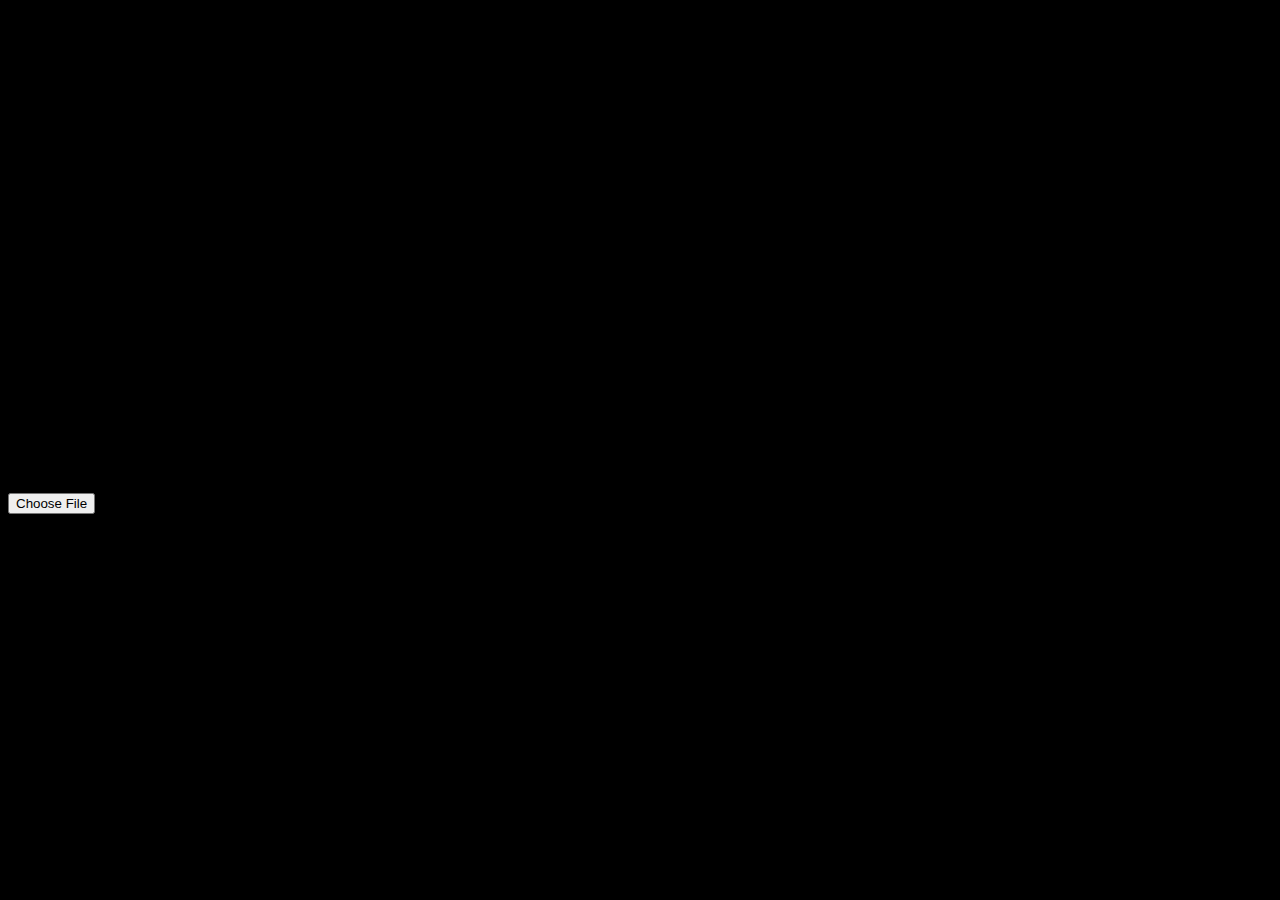
==== newRGB/index.html @ d76bac74 "Add files via upload" ====
<!DOCTYPE html>
<html>
    <body>
	<input type="file" id="fileInput" accept="image/png, image/*" />
        <canvas id="pix" width="500" height="500"></canvas>
    </body>
    <link rel="stylesheet" type="text/css" href="style.css"/> 
    <script src="./index.js"></script>
</html>
---- newRGB/style.css ----
body{
    background-color:black;
}
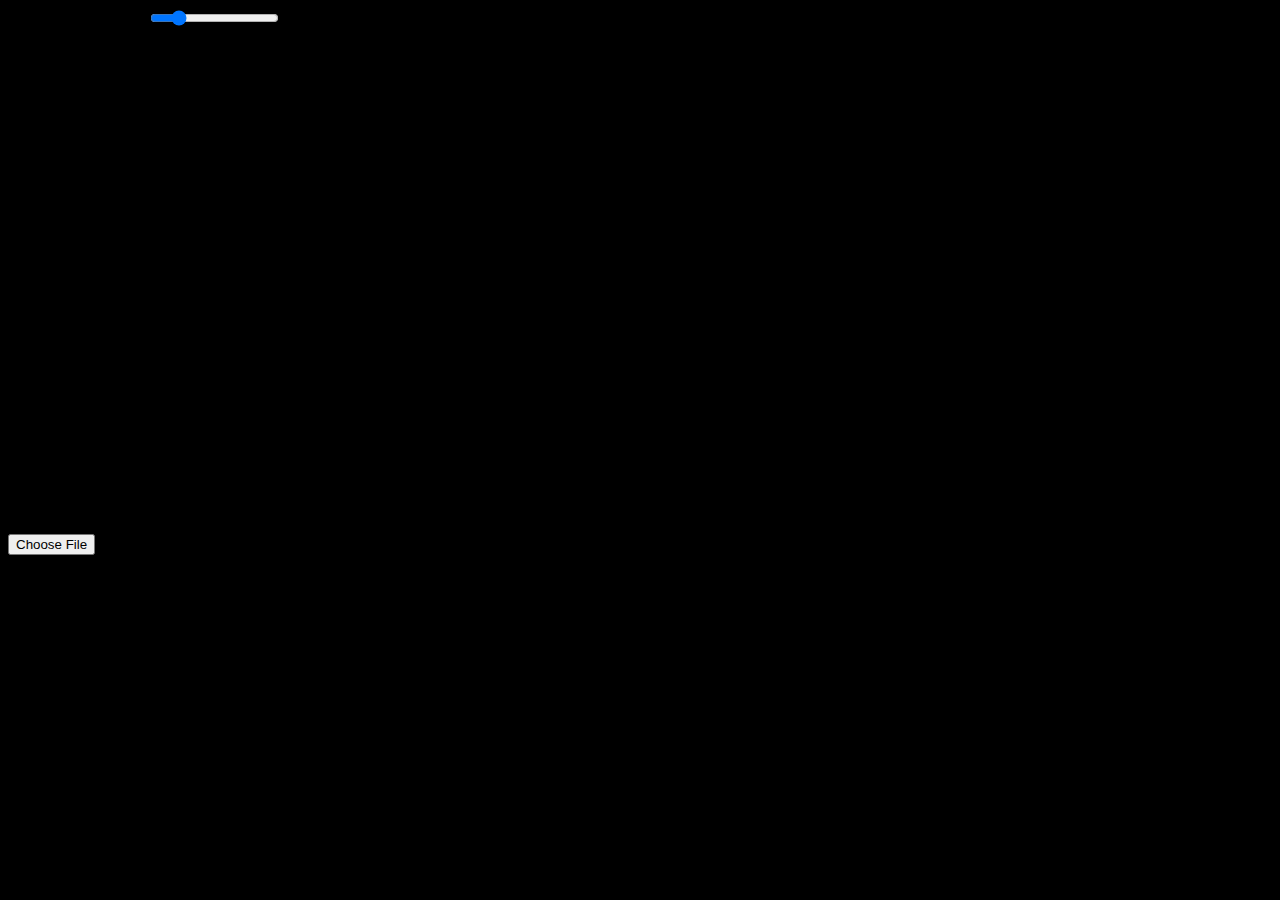
==== commit 3978d899: "Update index.html" ====
--- a/newRGB/index.html
+++ b/newRGB/index.html
@@ -1,10 +1,18 @@
 <!DOCTYPE html>
 <html>
-    <body>
-	<input type="file" id="fileInput" accept="image/png, image/*" />
+   <body>
+        <div class="slider-container">
+            <label for="lineSpeed">Line Creation Speed:</label>
+            <input type="range" id="lineSpeed" min="1" max="50" value="10">
+        </div>
+        <div class="slider-container">
+        </div>
         <canvas id="pix" width="500" height="500"></canvas>
+        <br>
+        <input type="file" id="fileInput" accept="image/png, image/*" />
+        <script src="./index.js"></script>
     </body>
     <link rel="stylesheet" type="text/css" href="style.css"/> 
     <script src="./index.js"></script>
 </html>
- + 
